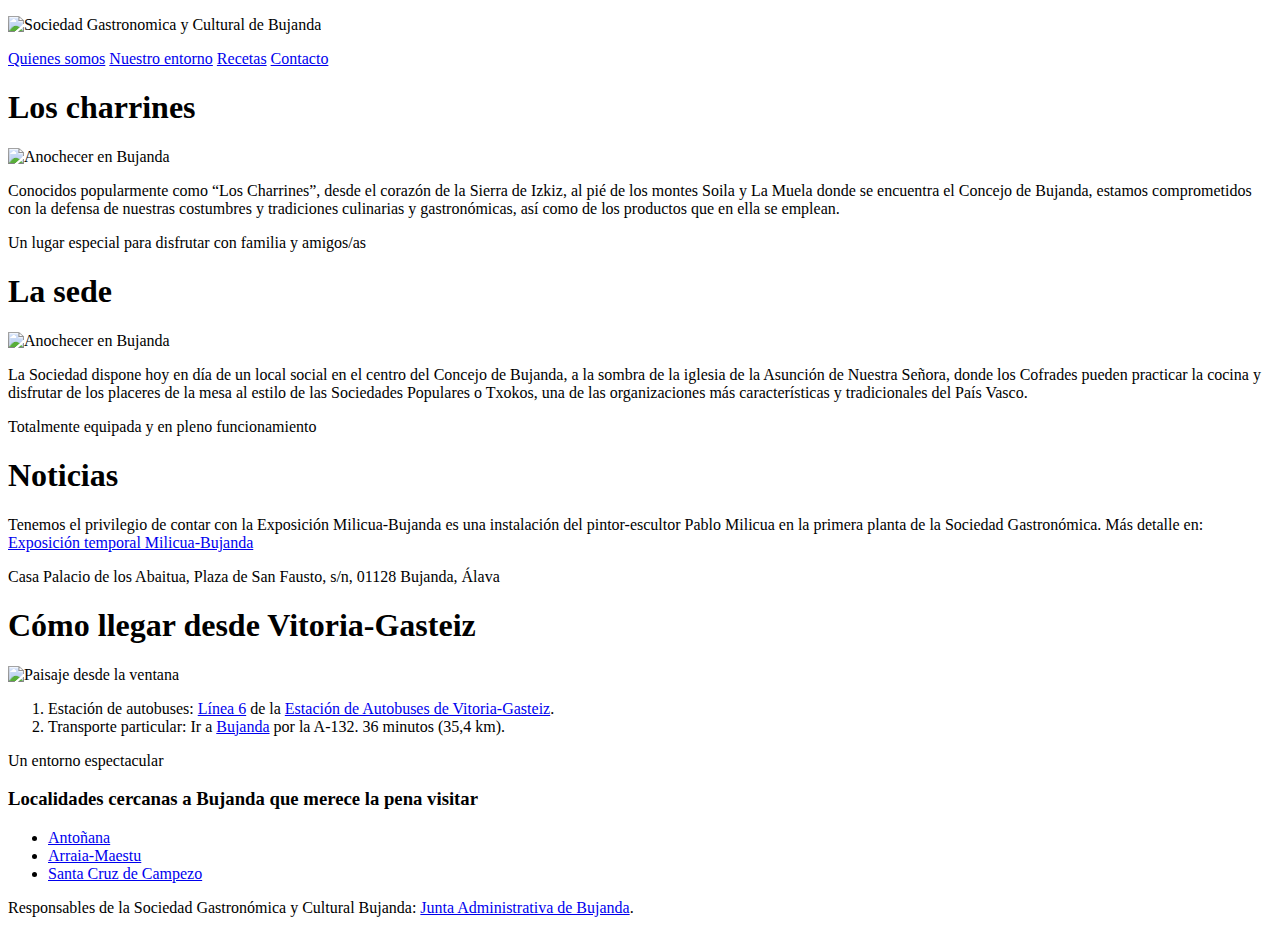
==== index.html @ bc8642b0 "Create index.html" ====
<!DOCTYPE html>
<!--  
Pagina principal de la web Sociedad Gastronomica y Cultural de Bujanda.
Aparecen un panel de navegacion a otras paginas del mismo portal, enlaces externos, imágenes, un ancla a otra página, una lista ordenada y otra desordenada.
--> 
<html lang="es">
  <head>
    <meta charset="utf-8">
    <meta name="description" content="LMSGI02 Tarea evaluativa 1 sobre HTML y CSS">
    <meta name="keywords" content="HTML5, CSS3">
    <title>Sociedad Gastronomica y Cultural de Bujanda</title>
	<link rel="stylesheet" type="text/css" href="estilos/estilos.css"/> 
  </head>
  <body>
    <p class="clase_img_principal">
      <img src="imagenes/index-logo-bujanda.jpg" title="Sociedad Gastronómica y Cultural Bujanda" alt="Sociedad Gastronomica y Cultural de Bujanda"></img>
    </p>
    <div class="menu">
        <a href="paginas/1quienessomos.html" title="Quienes somos">Quienes somos</a>
        <a href="paginas/2nuestroentorno.html" title="Nuestro entorno">Nuestro entorno</a>
        <a href="paginas/3recetas.html" title="Recetas">Recetas</a>
        <a href="paginas/4contacto.html" title="Contacto">Contacto</a>
    </div> 
	<section>
    <article>
      <header><h1>Los charrines</h1></header>
	  <p class="clase_img_secun_right">
	    <img src="imagenes/index-bujanda-iluntasuna.jpeg" title="Anochecer en Bujanda" alt="Anochecer en Bujanda"></img>
	  </p>
	  Conocidos popularmente como “Los Charrines”, desde el corazón de la Sierra de Izkiz, al pié de los montes Soila y La Muela donde se encuentra el Concejo de Bujanda, estamos comprometidos con la defensa de nuestras costumbres y tradiciones culinarias y gastronómicas, así como de los productos que en ella se emplean. 
      <footer><p>Un lugar especial para disfrutar con familia y amigos/as</p></footer>
    </article>
    <article>
      <header><h1>La sede</h1></header>
	  <p class="clase_img_secun_left">
	    <img src="imagenes/index-etxetik-paisajea.jpeg" title="Anochecer en Bujanda" alt="Anochecer en Bujanda"></img>
	  </p>
 La Sociedad dispone hoy en día de un local social en el centro del Concejo de Bujanda, a la sombra de la iglesia de la Asunción de Nuestra Señora, donde los Cofrades pueden practicar la cocina y disfrutar de los placeres de la mesa al estilo de las Sociedades Populares o Txokos, una de las organizaciones más características y tradicionales del País Vasco.
      <footer><p>Totalmente equipada y en pleno funcionamiento</p></footer>
    </article>
    <article>
      <header><h1>Noticias</h1></header>
 Tenemos el privilegio de contar con la Exposición Milicua-Bujanda es una instalación del pintor-escultor Pablo Milicua en la primera planta de la Sociedad Gastronómica. Más detalle en: <a href="paginas/1quienessomos.html#milicua" title="Milicua-Bujanda">Exposición temporal Milicua-Bujanda</a>
      <footer><p>Casa Palacio de los Abaitua, Plaza de San Fausto, s/n, 01128 Bujanda, Álava</p></footer>
    </article>
    <article>
      <header><h1>Cómo llegar desde Vitoria-Gasteiz</h1></header>
	  <p class="clase_img_secun_right">
	    <img src="imagenes/index-paisajea-leihotik.jpeg" title="Paisaje desde la ventana" alt="Paisaje desde la ventana"></img>
	  </p>
		<ol>
		  <li>Estación de autobuses: <a href="https://alavabus.eus/es/web/alavabus/linea-6-vitoria-gasteiz-santa-cruz-de-campezo-estella" title="Línea 6 de Arababus">Línea 6</a> de la <a href="https://www.vitoria-gasteiz.org/wb021/was/contenidoAction.do?idioma=es&uid=u_7ee06f5a_14b9b1d05ef__7fb1" title="Localización google Estación de autobuses de Vitoria-Gasteiz">Estación de Autobuses de Vitoria-Gasteiz</a>.</li>
		  <li>Transporte particular: Ir a <a href="https://maps.app.goo.gl/W9Zkq4rPRKLw8ndu5" title="Localización google Bujanda">Bujanda</a> por la A-132. 36 minutos (35,4 km).</li>
		</ol>
      <footer><p>Un entorno espectacular</p></footer>
    </article>
  </section>
  <aside>
    <header><h3>Localidades cercanas a Bujanda que merece la pena visitar</h3></header>
		<ul>
			<li><a href="https://maps.app.goo.gl/9U8vasi5LEY2Y3uF8" title="Localización google Antoñana">Antoñana</a></li>
			<li><a href="https://maps.app.goo.gl/SofbXBW5oLV3n3jv6" title="Localización google Arraia-Maestu">Arraia-Maestu</a></li>
			<li><a href="https://maps.app.goo.gl/gG1urujWAq75fJyH9" title="Localización google de Kanpezu">Santa Cruz de Campezo</a></li>
		</ul>
  </aside>
  <footer>Responsables de la Sociedad Gastronómica y Cultural Bujanda: <a href="https://www.kanpezu.eus/servicios/juntas-administrativas/#toggle-id-2" title="Junta Administrativa de Bujanda">Junta Administrativa de Bujanda</a>.</footer>
  </body>
</html>
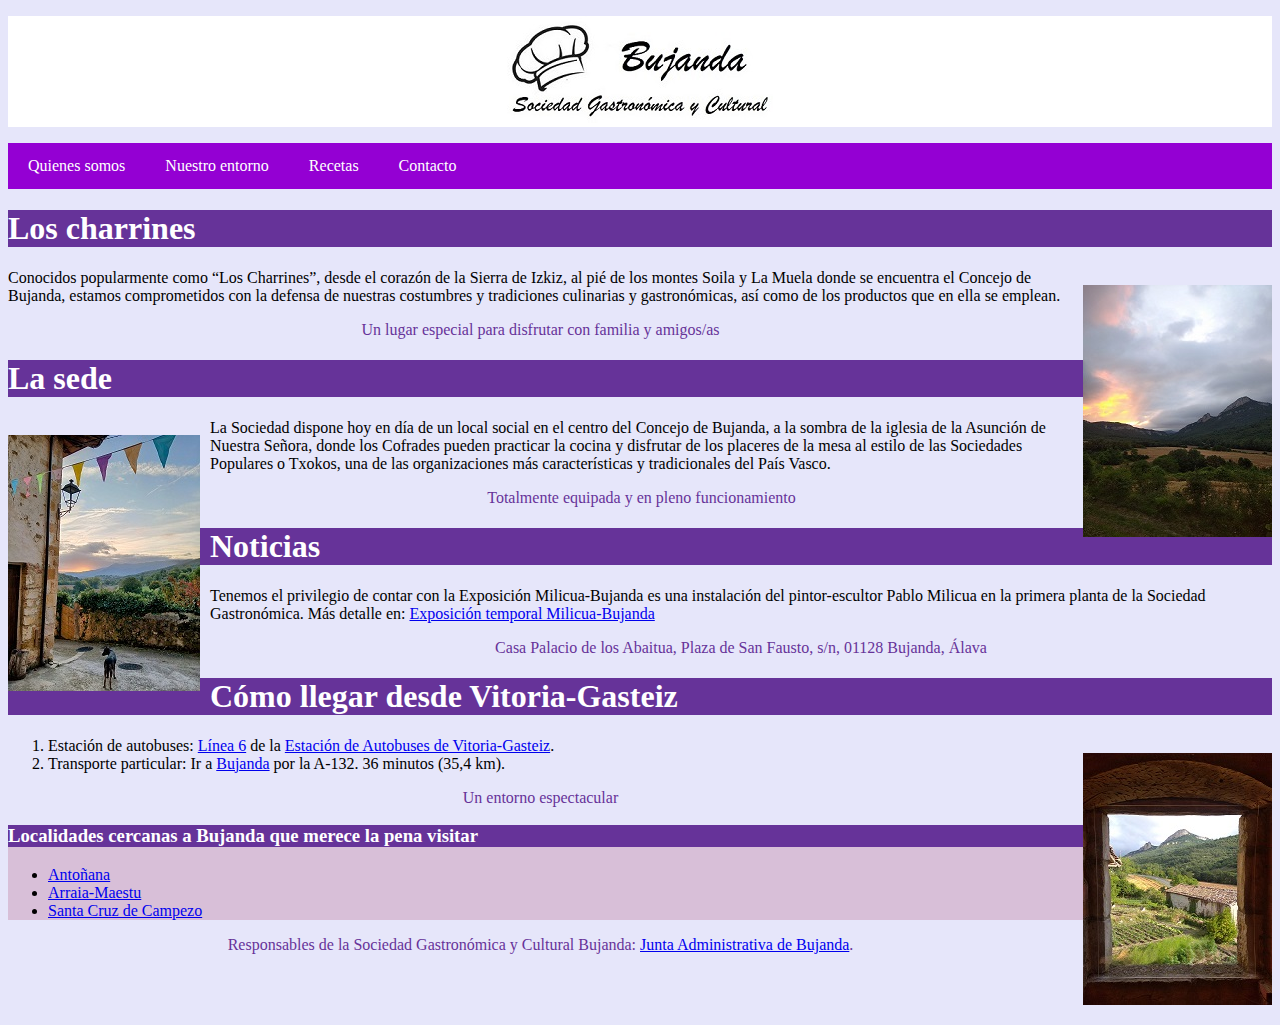
==== commit e92b2faf: "Update index.html" ====
--- a/index.html
+++ b/index.html
@@ -9,9 +9,10 @@
     <meta name="description" content="LMSGI02 Tarea evaluativa 1 sobre HTML y CSS">
     <meta name="keywords" content="HTML5, CSS3">
     <title>Sociedad Gastronomica y Cultural de Bujanda</title>
-	<link rel="stylesheet" type="text/css" href="estilos/estilos.css"/> 
+	<link rel="stylesheet" type="text/css" href="estilos/estilos.css"/>
+    <script src="funciones/funciones.js"></script>	
   </head>
-  <body>
+  <body onload="erakutsiAlerta()">
     <p class="clase_img_principal">
       <img src="imagenes/index-logo-bujanda.jpg" title="Sociedad Gastronómica y Cultural Bujanda" alt="Sociedad Gastronomica y Cultural de Bujanda"></img>
     </p>
--- a/estilos/estilos.css
+++ b/estilos/estilos.css
@@ -0,0 +1,127 @@
+/*Documento CSS de estilos de la web de la Sociedad Gastronómica de Bujanda*/
+header{
+    text-align: left;
+	background-color: rebeccaPurple;
+	color: #fff;
+}
+.clase_img_principal{
+    text-align: center;
+	background-color: #fff;
+}
+.clase_img_secun_right{
+    float: right;
+	margin-left: 10px;
+}
+.clase_img_secun_left{
+    float: left;
+	margin-right: 10px;
+}
+footer{
+    text-align: center;
+    font-family: calibri;
+	font-size: 12;
+	color: rebeccaPurple;
+}
+body{
+	text-aling: left;
+	font-family: calibri;
+    background-color: lavender;
+}
+h1{
+    font-family: calibri;
+	font-size: 20;
+}
+h2{
+    font-family: calibri;
+	font-size: 18;
+}
+h3{
+    font-family: calibri;
+	font-size: 16;
+}
+h4{
+    font-family: calibri;
+	font-size: 14;
+}
+p{
+    font-family: calibri;
+	font-size: 11;
+}
+td{
+    font-family: calibri;
+	font-size: 11;
+}
+th{
+    font-family: calibri;
+	font-size: 11;
+	background-color: Thistle;
+}
+.menu{
+ display: flex;
+ background-color: DarkViolet;
+}
+.menu a{
+ padding: 14px 20px;
+ display: block;
+ color: white;
+ text-align: center;
+ text-decoration: none;
+}
+.menu a:hover{
+ background-color: #575757;
+}
+#Recetas.hovered {
+	background-color: pink;
+}
+.menu a:visited{
+ color: lavender; 
+}
+aside{
+	font-family: calibri;
+	font-size: 11;
+	background-color: Thistle;
+}
+form{
+	width:500px;
+	padding:16px;
+	border-radius:10px;
+	margin:auto;
+	background-color:Thistle;
+}
+form label{
+	width:72px;
+	display:inline-block;
+}
+form input[type="text"], form input[type="email"]{
+	width:180px;
+	padding:3px 30px;
+	border:1px solid #f6f6f6;
+	border-radius:3px;
+	background-color:#f6f6f6;
+	margin:1px 0;
+	display:inline-block;
+}
+form input[type="submit"]{
+	width:100%;
+	padding:8px 16px;
+	margin-top:32px;
+	border:1px solid DarkViolet;
+	border-radius:5px;
+	display:block;
+	color:#fff;
+	background-color:DarkViolet;
+} 
+form input[type="submit"]:hover{
+	cursor:pointer;
+}
+textarea{
+	width:100%;
+	height:100px;
+	border:1px solid #f6f6f6;
+	border-radius:3px;
+	background-color:#f6f6f6;			
+	margin:8px 0;
+	/*resize: vertical | horizontal | none | both*/
+	resize:none;
+	display:block;
+}
